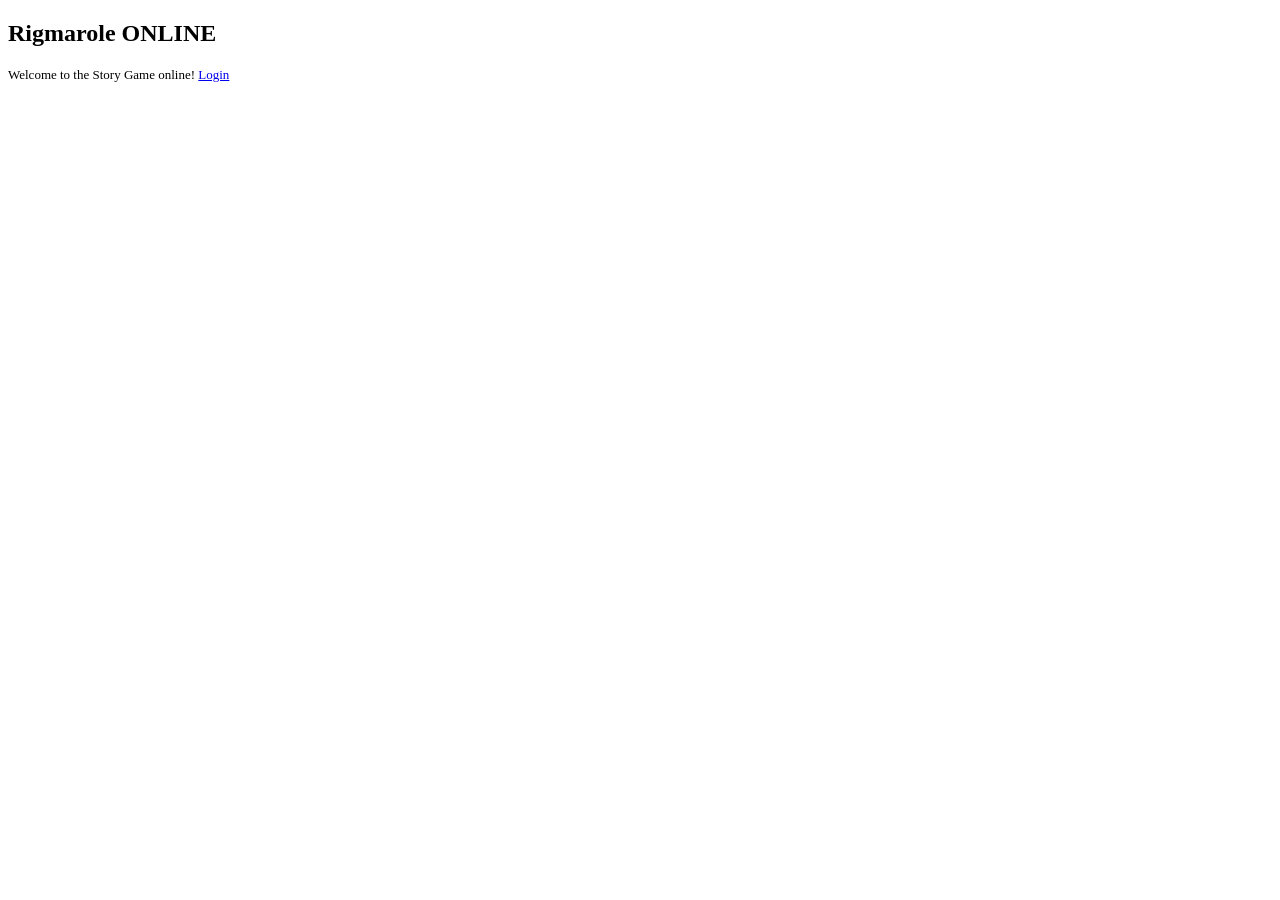
==== code/flask_app/templates/index.html @ cbd5dd59 "create an index page" ====
<!DOCTYPE html>
<html lang="en">
    <link rel="stylesheet" href="{{ url_for('static', filename='style.css') }}">
    <head>
        <meta charset="UTF-8">
        <title>The Story Game</title>
    </head>
    <body>
        <h2>Rigmarole ONLINE</h2>
        <p style="font-size: small; font-family:'Times New Roman', Times, serif">
Welcome to the Story Game online!
<a href="/login-page">Login</a>
</p>
    </body>
</html>
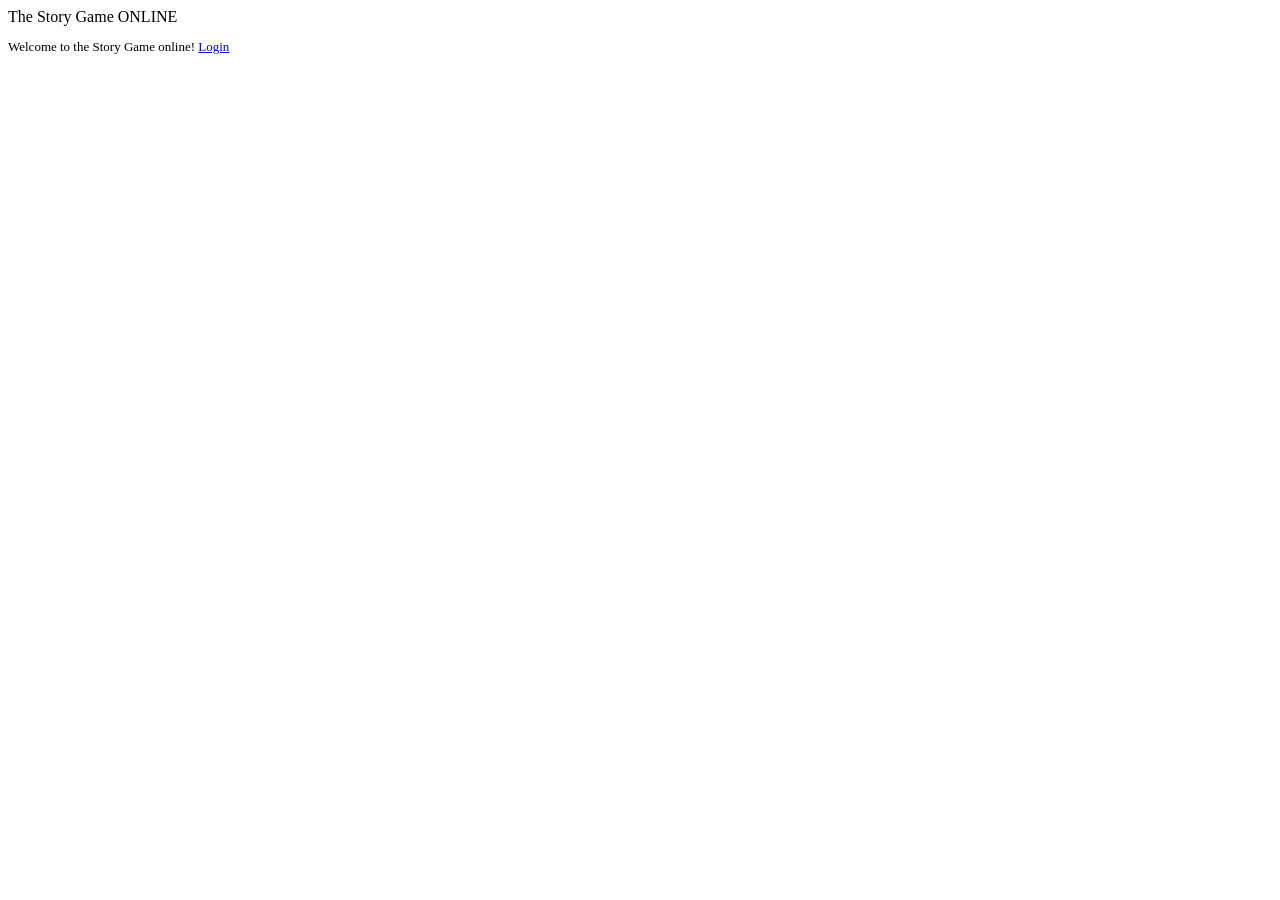
==== commit fc6dffa8: "mess with style.css, add actual header in all template files" ====
--- a/code/flask_app/templates/index.html
+++ b/code/flask_app/templates/index.html
@@ -2,11 +2,14 @@
 <html lang="en">
     <link rel="stylesheet" href="{{ url_for('static', filename='style.css') }}">
     <head>
-        <meta charset="UTF-8">
+        <meta charset="UTF-8"/>
+        <meta name="viewport" content="width=device-width, initial-scale=1.0"/>
         <title>The Story Game</title>
     </head>
+    <header>
+        The Story Game ONLINE
+    </header>
     <body>
-        <h2>Rigmarole ONLINE</h2>
         <p style="font-size: small; font-family:'Times New Roman', Times, serif">
 Welcome to the Story Game online!
 <a href="/login-page">Login</a>
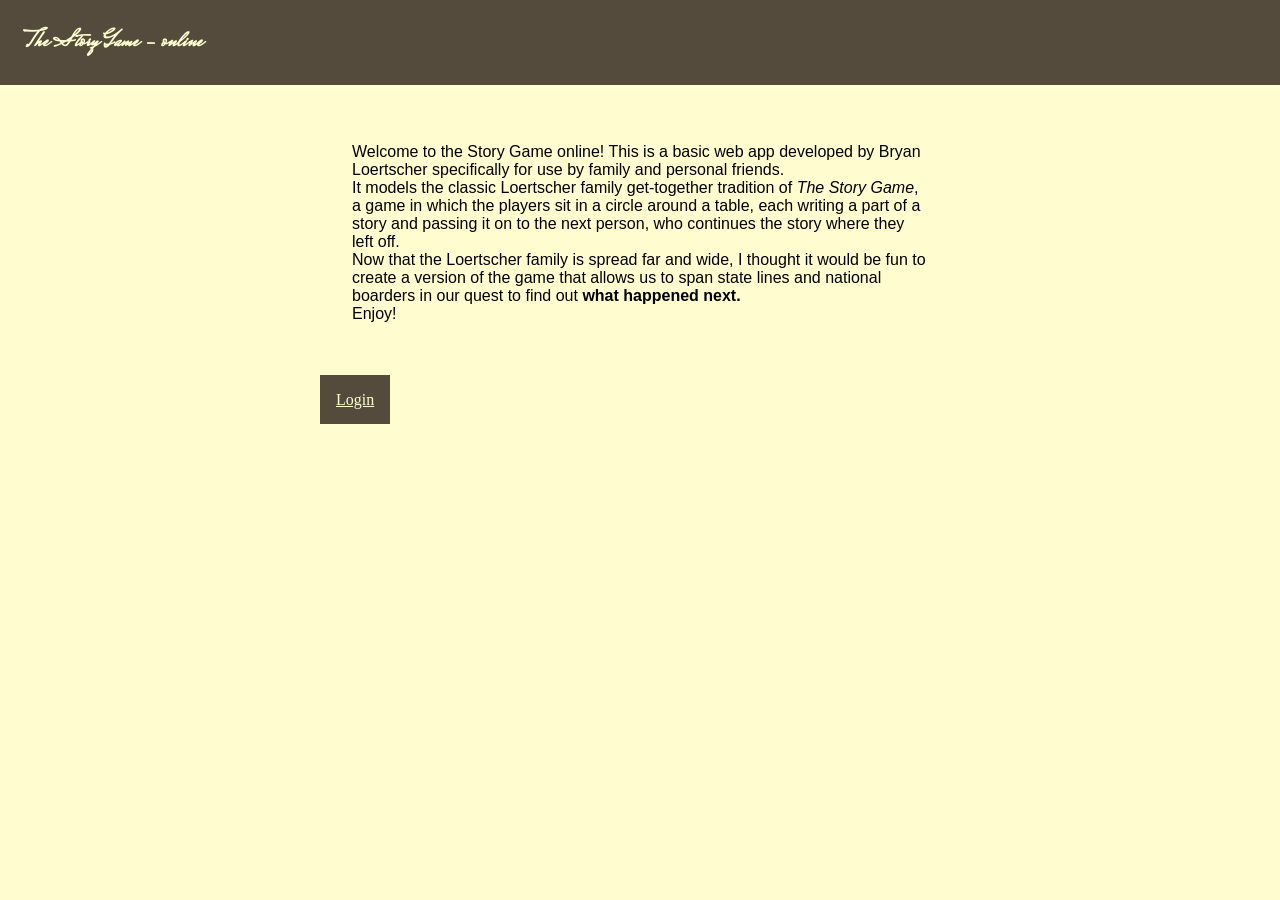
==== commit a2021f4f: "work on style.css" ====
--- a/code/flask_app/templates/index.html
+++ b/code/flask_app/templates/index.html
@@ -1,18 +1,33 @@
 <!DOCTYPE html>
 <html lang="en">
     <link rel="stylesheet" href="{{ url_for('static', filename='style.css') }}">
+    <link rel="stylesheet" href="../static/style.css">
     <head>
         <meta charset="UTF-8"/>
         <meta name="viewport" content="width=device-width, initial-scale=1.0"/>
         <title>The Story Game</title>
+        <link rel="preconnect" href="https://fonts.googleapis.com">
+        <link rel="preconnect" href="https://fonts.gstatic.com" crossorigin>
+        <link href="https://fonts.googleapis.com/css2?family=Mrs+Saint+Delafield&display=swap" rel="stylesheet">
     </head>
     <header>
-        The Story Game ONLINE
+        The Story Game - online
     </header>
     <body>
-        <p style="font-size: small; font-family:'Times New Roman', Times, serif">
+        <div class="centered-div">
+            <p id="intro" class="content">
 Welcome to the Story Game online!
-<a href="/login-page">Login</a>
-</p>
+This is a basic web app developed by Bryan Loertscher specifically for use by family and personal friends.<br/>
+It models the classic Loertscher family get-together tradition of <em>The Story Game</em>, a game in 
+which the players sit in a circle around a table, each writing a part of a story and passing it on to the 
+next person, who continues the story where they left off.<br/>
+Now that the Loertscher family is spread far and wide, I thought it would be fun to create a version of the game
+ that allows us to span state lines and national boarders in our quest to find out <b>what happened next.</b><br/>
+Enjoy!
+            </p>
+        </div>
+        <div class="centered-div">
+            <a href="/login-page" id="login-link">Login</a>
+        </div>
     </body>
 </html>
--- a/code/flask_app/static/style.css
+++ b/code/flask_app/static/style.css
@@ -0,0 +1,93 @@
+header {
+    background-color: #544b3d;
+    color: #fffdd0;
+    font-family: "Mrs Saint Delafield", cursive;
+    padding: 1em;
+    position: sticky;
+    top: 0;
+    width: 100%;
+    z-index: 100;
+    box-sizing: border-box;
+    font-weight: bold;
+    font-size: x-large;
+
+}
+
+body {
+    margin: 0;
+    background-color: #fffdd0;
+}
+
+footer {
+    color: #544b3d;
+}
+
+#loader {
+    border: 1em solid #639a88;
+    border-top: 1em solid #544b3d;
+    border-radius: 50%;
+    width: 2em;
+    height: 2em;
+    animation: spin 2s linear infinite;
+}
+
+.centered-div {
+    margin: auto;
+    width: 50%;
+    padding: 10px;
+}
+
+@keyframes spin {
+    0% {transform: rotate(0deg); }
+    100% { transform: rotate(360deg); }
+}
+
+.content {
+    font-family: Arial, Helvetica, sans-serif;
+    padding: 2em;
+}
+
+#login-link {
+    color: #fffdd0;
+    padding: 1em;
+    background-color: #544b3d;
+    font-family: 'Times New Roman', Times, serif;
+}
+
+/* h3 is used in the login page to label our forms */
+h3 {
+    color: black;
+}
+
+form button {
+    background-color: #544b3d;
+    color: #fffdd0;
+    border: none;
+    margin-top: 1em;
+    padding-top: 0.5em;
+    padding-bottom: 0.5em;
+    width: 20%;
+}
+
+/* stolen from Google's Gemini */
+.grid-container {
+    display: grid;
+    grid-template-columns: auto 1fr; /* Key: auto for label, 1fr for input */
+    gap: 0.5em; /* Adjust gap between rows and columns */
+}
+
+.grid-container label {
+    text-align: right; /* Align labels to the right */
+    padding-right: 5px; /* Add some space between label and input */
+  }
+
+.grid-container input {
+  width: 100%; /* Make inputs take up available space */
+  padding: 8px;
+  box-sizing: border-box; /* Include padding in width */
+  border: 1px solid #544b3d;
+}
+
+form textarea {
+    margin-top: 1em;
+}
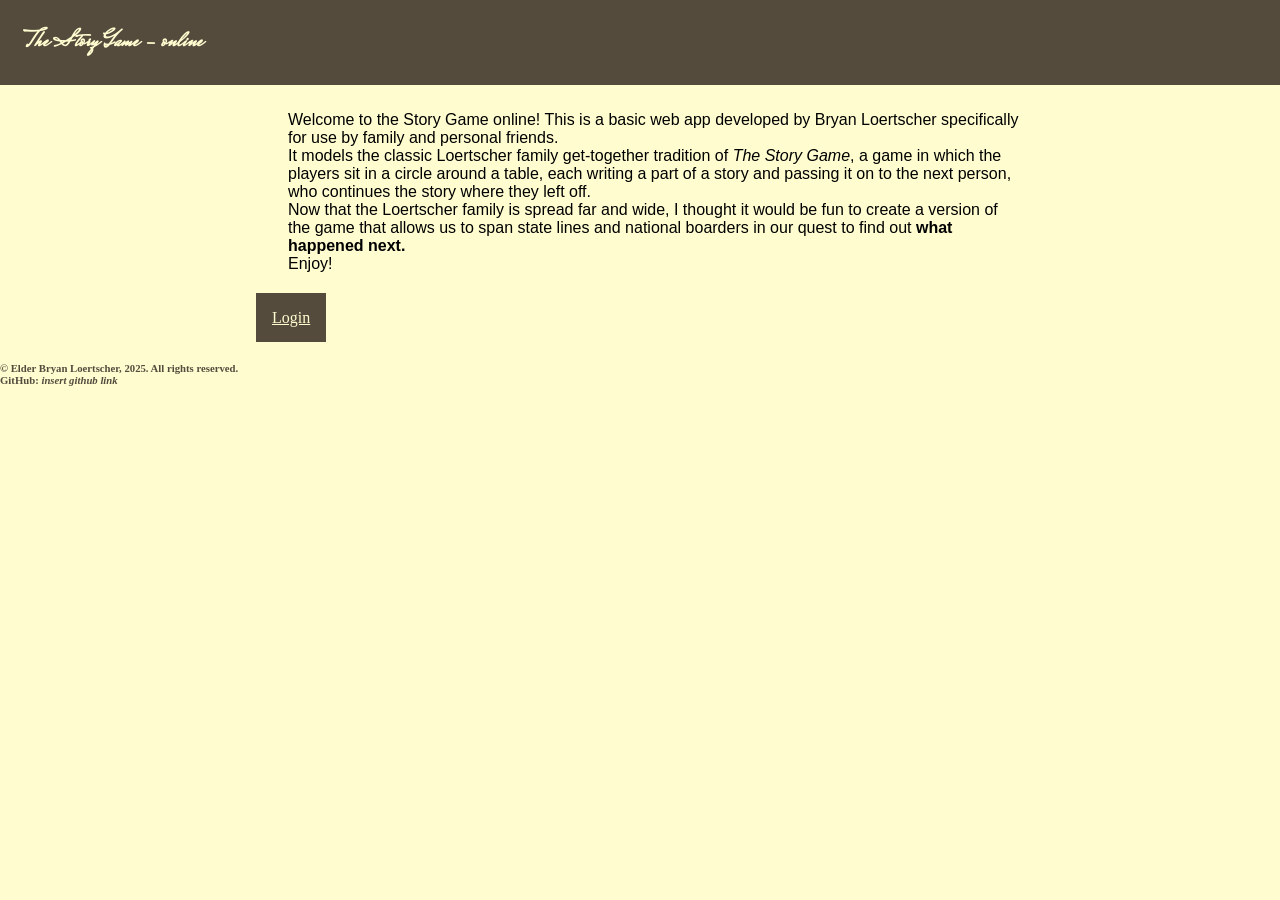
==== commit dfaf9cdc: "polish page styling" ====
--- a/code/flask_app/templates/index.html
+++ b/code/flask_app/templates/index.html
@@ -30,4 +30,7 @@
             <a href="/login-page" id="login-link">Login</a>
         </div>
     </body>
+    <footer>
+        <h6 id="copyright shpeel">&copy; Elder Bryan Loertscher, 2025. All rights reserved.<br/>GitHub: <i>insert github link</i></h6>
+    </footer>
 </html>
--- a/code/flask_app/static/style.css
+++ b/code/flask_app/static/style.css
@@ -10,7 +10,6 @@
     box-sizing: border-box;
     font-weight: bold;
     font-size: x-large;
-
 }
 
 body {
@@ -23,9 +22,9 @@
 }
 
 #loader {
-    border: 1em solid #639a88;
-    border-top: 1em solid #544b3d;
-    border-radius: 50%;
+    border: 1em solid #544b3d;
+    border-top: 1em solid #fffdd0;
+    border-radius: 25%;
     width: 2em;
     height: 2em;
     animation: spin 2s linear infinite;
@@ -33,7 +32,7 @@
 
 .centered-div {
     margin: auto;
-    width: 50%;
+    width: 60%;
     padding: 10px;
 }
 
@@ -44,7 +43,7 @@
 
 .content {
     font-family: Arial, Helvetica, sans-serif;
-    padding: 2em;
+    padding-left: 2em;
 }
 
 #login-link {
@@ -52,11 +51,6 @@
     padding: 1em;
     background-color: #544b3d;
     font-family: 'Times New Roman', Times, serif;
-}
-
-/* h3 is used in the login page to label our forms */
-h3 {
-    color: black;
 }
 
 form button {
